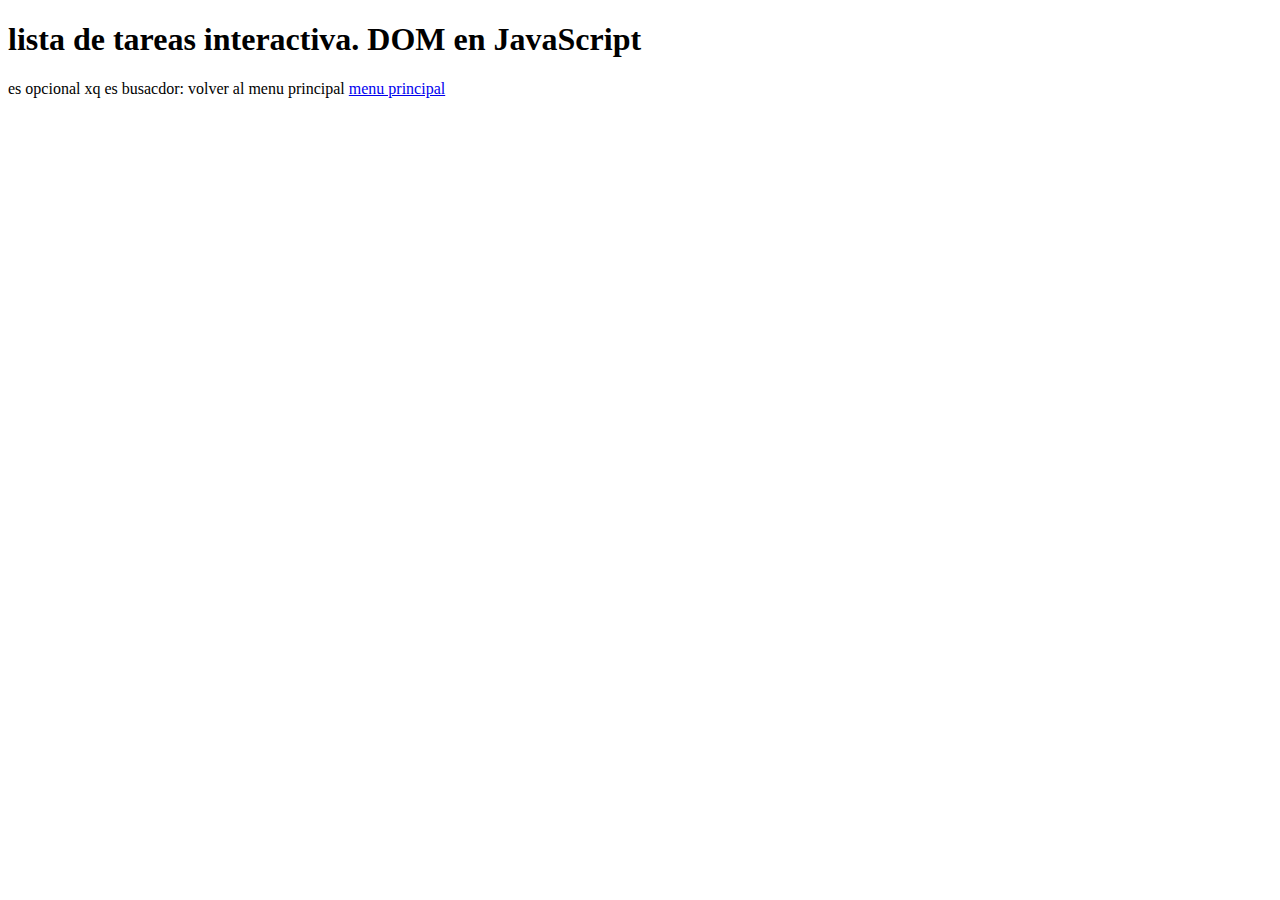
==== index.html @ 59efb6dd "Update and rename lista de tareas interactiva..html to index.html" ====
<!DOCTYPE html>
<html lang="en">
<head>
    <meta charset="UTF-8">
    <meta name="viewport" content="width=device-width, initial-scale=1.0">
    <title> lista de tareas interactiva. DOM en JavaScript</title>
</head>
<body>
    <h1>lista de tareas interactiva. DOM en JavaScript</h1>
    <div>
        <label for="menu principal">es opcional xq es busacdor: volver al menu principal</label>
        <a href="https://tallerx3-dom-principal.netlify.app">menu principal</a>
    </div>
</body>
</html>
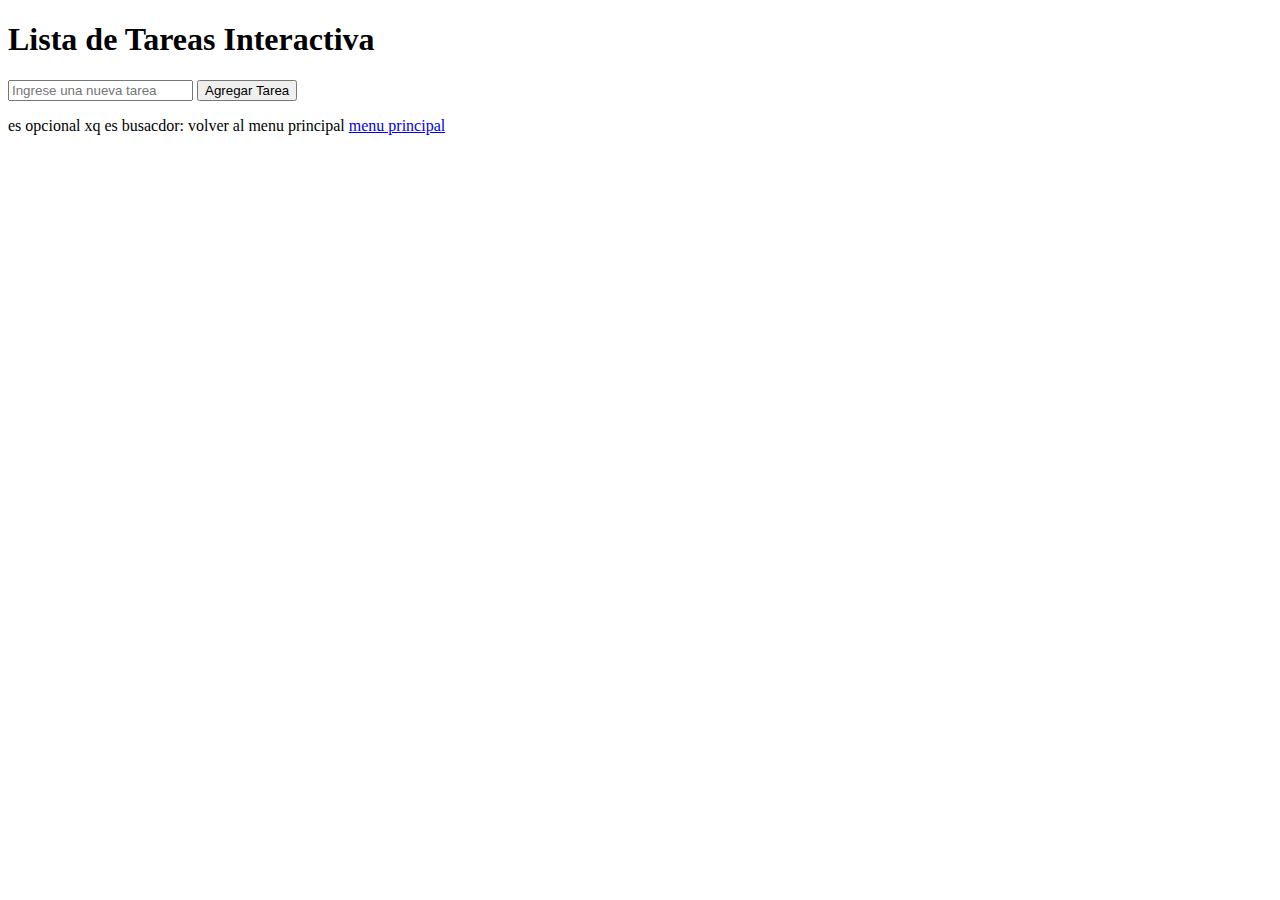
==== commit 5fc4656e: "Update index.html" ====
--- a/index.html
+++ b/index.html
@@ -1,15 +1,31 @@
 <!DOCTYPE html>
-<html lang="en">
+<html lang="es">
 <head>
     <meta charset="UTF-8">
     <meta name="viewport" content="width=device-width, initial-scale=1.0">
-    <title> lista de tareas interactiva. DOM en JavaScript</title>
+    <title>Lista de Tareas Interactiva</title>
+    <link rel="stylesheet" href="styles.css">
 </head>
 <body>
-    <h1>lista de tareas interactiva. DOM en JavaScript</h1>
-    <div>
-        <label for="menu principal">es opcional xq es busacdor: volver al menu principal</label>
-        <a href="https://tallerx3-dom-principal.netlify.app">menu principal</a>
+    <h1>Lista de Tareas Interactiva</h1>
+    <div class="container">
+        <input type="text" id="taskInput" class="task-input" placeholder="Ingrese una nueva tarea">
+        <button class="add-btn" onclick="addTask()">Agregar Tarea</button>
+        <ul id="taskList"></ul>
     </div>
+
+    <script src="script copy.js"></script>
 </body>
 </html>
+
+
+   
+   
+   <div>
+        <label for="menu principal">es opcional xq es busacdor: volver al menu principal</label>
+        <a href="https://pagprincipaldom.netlify.app">menu principal</a>
+    </div>
+    
+
+    <script src="script.js"></script>
+
